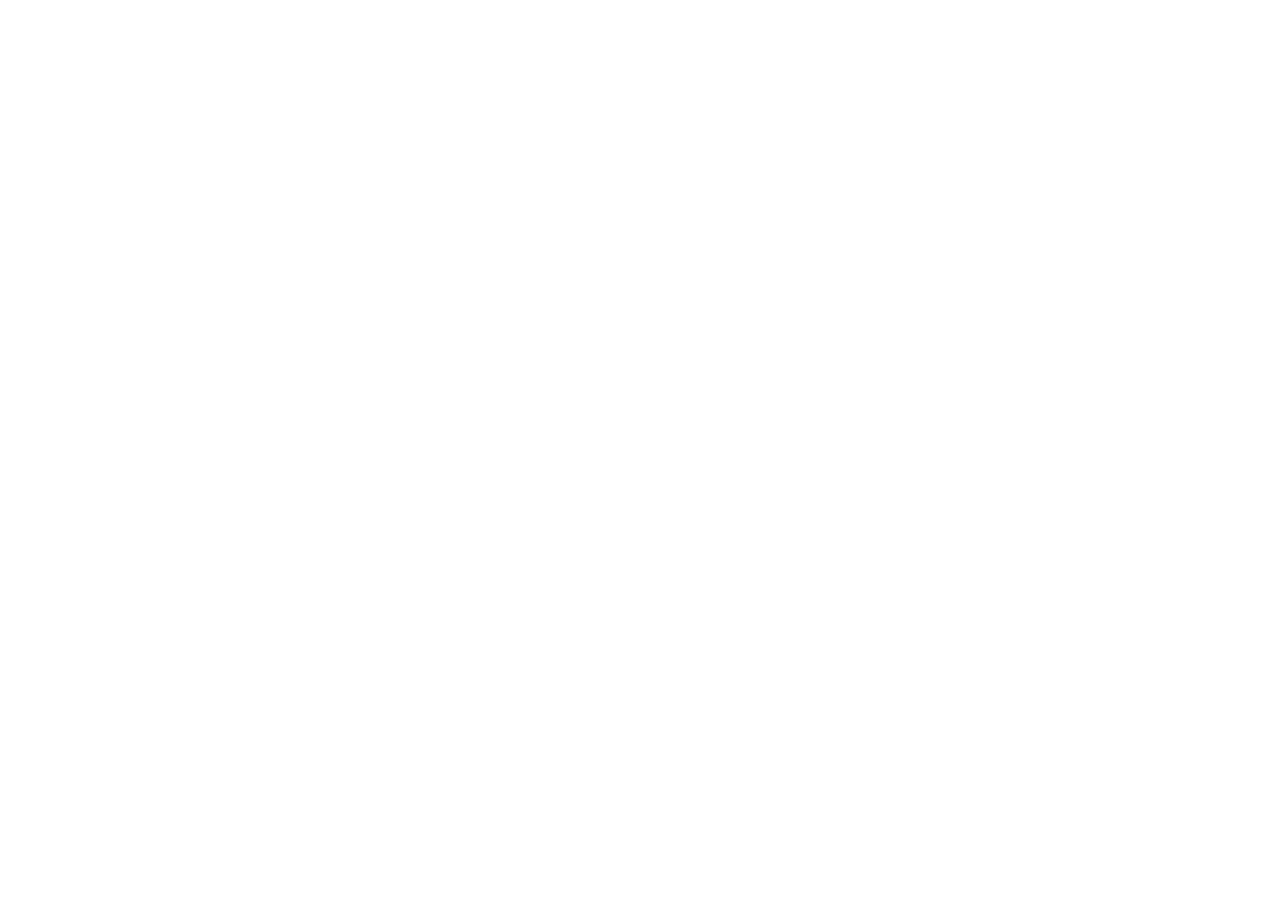
==== index.html @ ce360c4a "基礎構文の追加" ====
<!DOCTYPE html>
<html lang="ja">
    <head>
        <link rel="stylesheet" href="style.css">
        <script src="script.js"></script>
        <meta charset="UTF-8">
        <title>JavaScriptの練習サイト</title>
    </head>
    <body>
        
    </body>
</html>
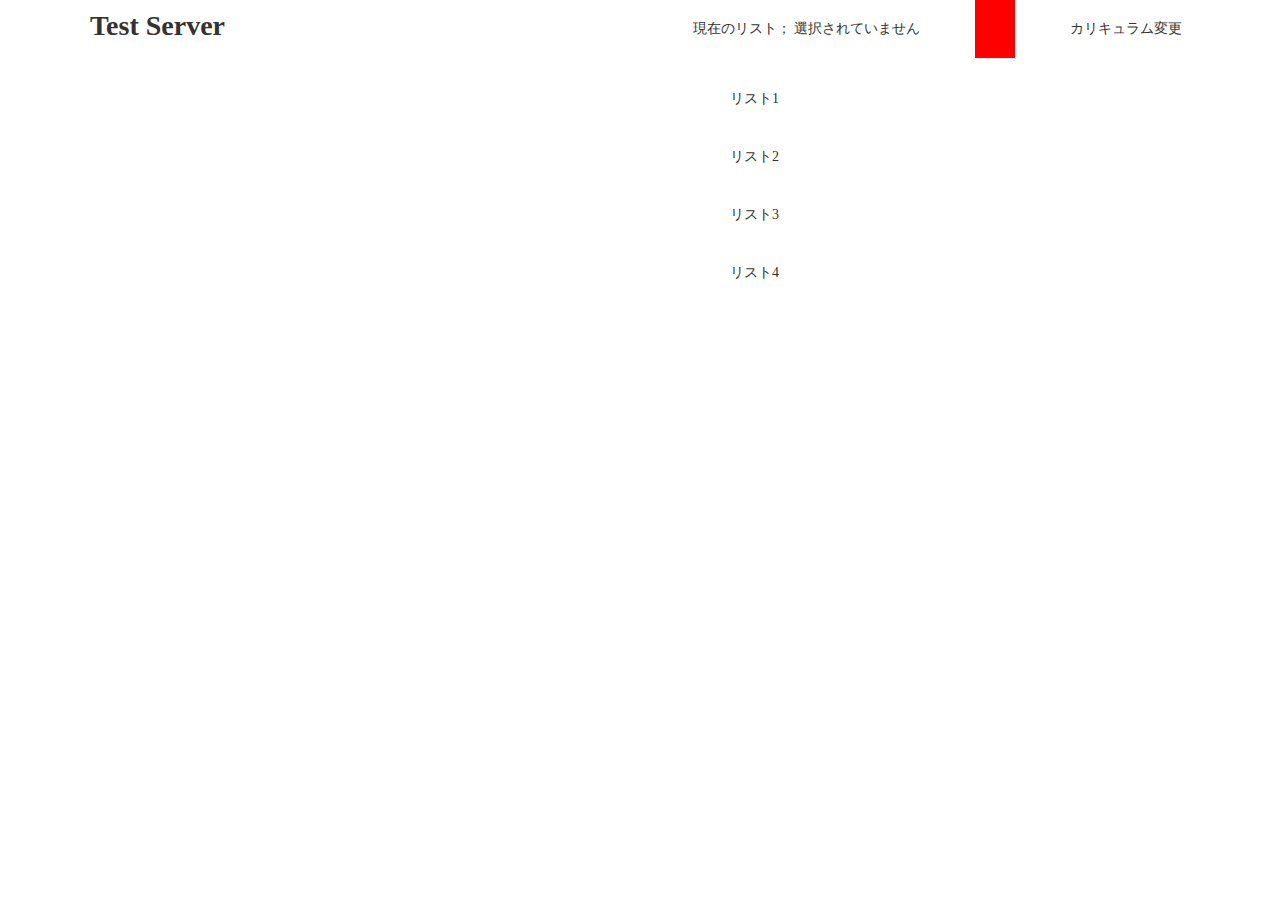
==== commit 84eb8e6c: "コンソールでイベントの確認" ====
--- a/index.html
+++ b/index.html
@@ -1,12 +1,32 @@
 <!DOCTYPE html>
-<html lang="ja">
-    <head>
-        <link rel="stylesheet" href="style.css">
-        <script src="script.js"></script>
-        <meta charset="UTF-8">
-        <title>JavaScriptの練習サイト</title>
-    </head>
-    <body>
-        
-    </body>
-</html>+<html>
+ <head>
+  <link rel="stylesheet" href="style.css">
+   <meta charset="UTF-8">
+   <title>JavaScriptの練習サイト</title>
+ </head>
+<body>
+ <header>
+   <div class="heading">
+     <h1 class="title">Test Server</h1>
+   </div>
+   <div class="navbar">
+     <ul class="nav-lists">
+       <li class="list-status">
+         現在のリスト；
+         <span id="current-list">選択されていません</span>
+       </li>
+       <li class="background-red" id="lists">
+       </li>
+       <li>カリキュラム変更</li>
+     </ul>
+     <ul class="show-lists hidden" id="pull-down">
+       <li class="pull-down-list">リスト1</li>
+       <li class="pull-down-list">リスト2</li>
+       <li class="pull-down-list">リスト3</li>
+       <li class="pull-down-list">リスト4</li>
+     </ul>
+    </div>
+ </header>
+</body>
+</html>
--- a/style.css
+++ b/style.css
@@ -0,0 +1,46 @@
+body {
+    font-size: 14px;
+    color: #333;
+    margin: 0 auto;
+   }
+    
+   h1,h2,h3,h4,h5,h6,p {
+    padding: 10px 0;
+    margin: 0;
+   }
+   ul,li {
+    padding: 0;
+    margin: 0;
+   }
+   header {
+    height: 60px;
+    display: flex;
+    padding: 0 60px;
+   }
+   li{
+    list-style: none;
+    padding: 20px;
+   }
+   .heading {
+    width: 50%;
+    margin-left: 30px;
+   }
+   .navbar {
+    width: 50%;
+   }
+   .nav-lists {
+    margin: 0;
+    padding: 0;
+    display: flex;
+    justify-content: space-around;
+   }
+    
+   .background-red{
+    background-color: red;
+   }
+   .show-lists{
+    width: 200px;
+    position: absolute;
+    right: 370px;
+    top: 70px;
+   }
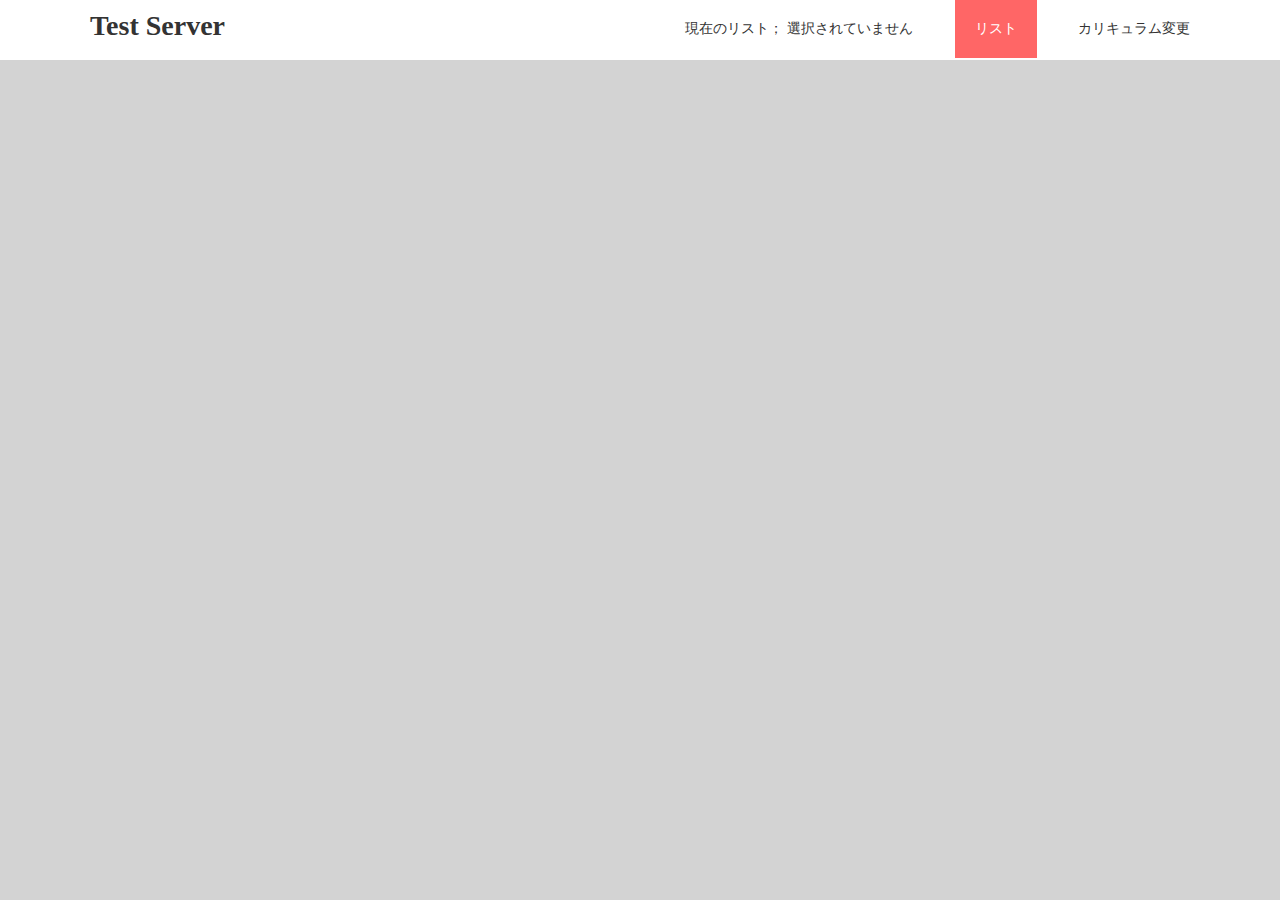
==== commit 00a41d3b: "条件分岐編" ====
--- a/index.html
+++ b/index.html
@@ -2,8 +2,9 @@
 <html>
  <head>
   <link rel="stylesheet" href="style.css">
+  <script src="script.js"></script>
    <meta charset="UTF-8">
-   <title>JavaScriptの練習サイト</title>
+   <title>個人開発テスト</title>
  </head>
 <body>
  <header>
@@ -16,7 +17,7 @@
          現在のリスト；
          <span id="current-list">選択されていません</span>
        </li>
-       <li class="background-red" id="lists">
+       <li class="background-red" id="lists">リスト
        </li>
        <li>カリキュラム変更</li>
      </ul>
@@ -26,6 +27,12 @@
        <li class="pull-down-list">リスト3</li>
        <li class="pull-down-list">リスト4</li>
      </ul>
+     <ul class="show-lists hidden">
+        <li>リスト1</li>
+        <li>リスト2</li>
+        <li>リスト3</li>
+        <li>リスト4</li>
+     </ul>
     </div>
  </header>
 </body>
--- a/style.css
+++ b/style.css
@@ -2,6 +2,8 @@
     font-size: 14px;
     color: #333;
     margin: 0 auto;
+    background-color: lightgray;
+    max-width: 100%;
    }
     
    h1,h2,h3,h4,h5,h6,p {
@@ -16,6 +18,7 @@
     height: 60px;
     display: flex;
     padding: 0 60px;
+    background-color: #fff;
    }
    li{
     list-style: none;
@@ -34,13 +37,26 @@
     display: flex;
     justify-content: space-around;
    }
-    
-   .background-red{
-    background-color: red;
-   }
    .show-lists{
     width: 200px;
     position: absolute;
     right: 370px;
     top: 70px;
+    background-color: #fff;
    }
+   .background-red{
+    background-color: #FF6666;
+    color: white;
+   }
+   .pull-down-list{
+    padding: 15px 35px 15px 15px;
+    border: 1px solid #eee;
+   }
+   
+   .list-status{
+    width: 230px;
+   }
+
+   .hidden{
+    display: none;
+   }
